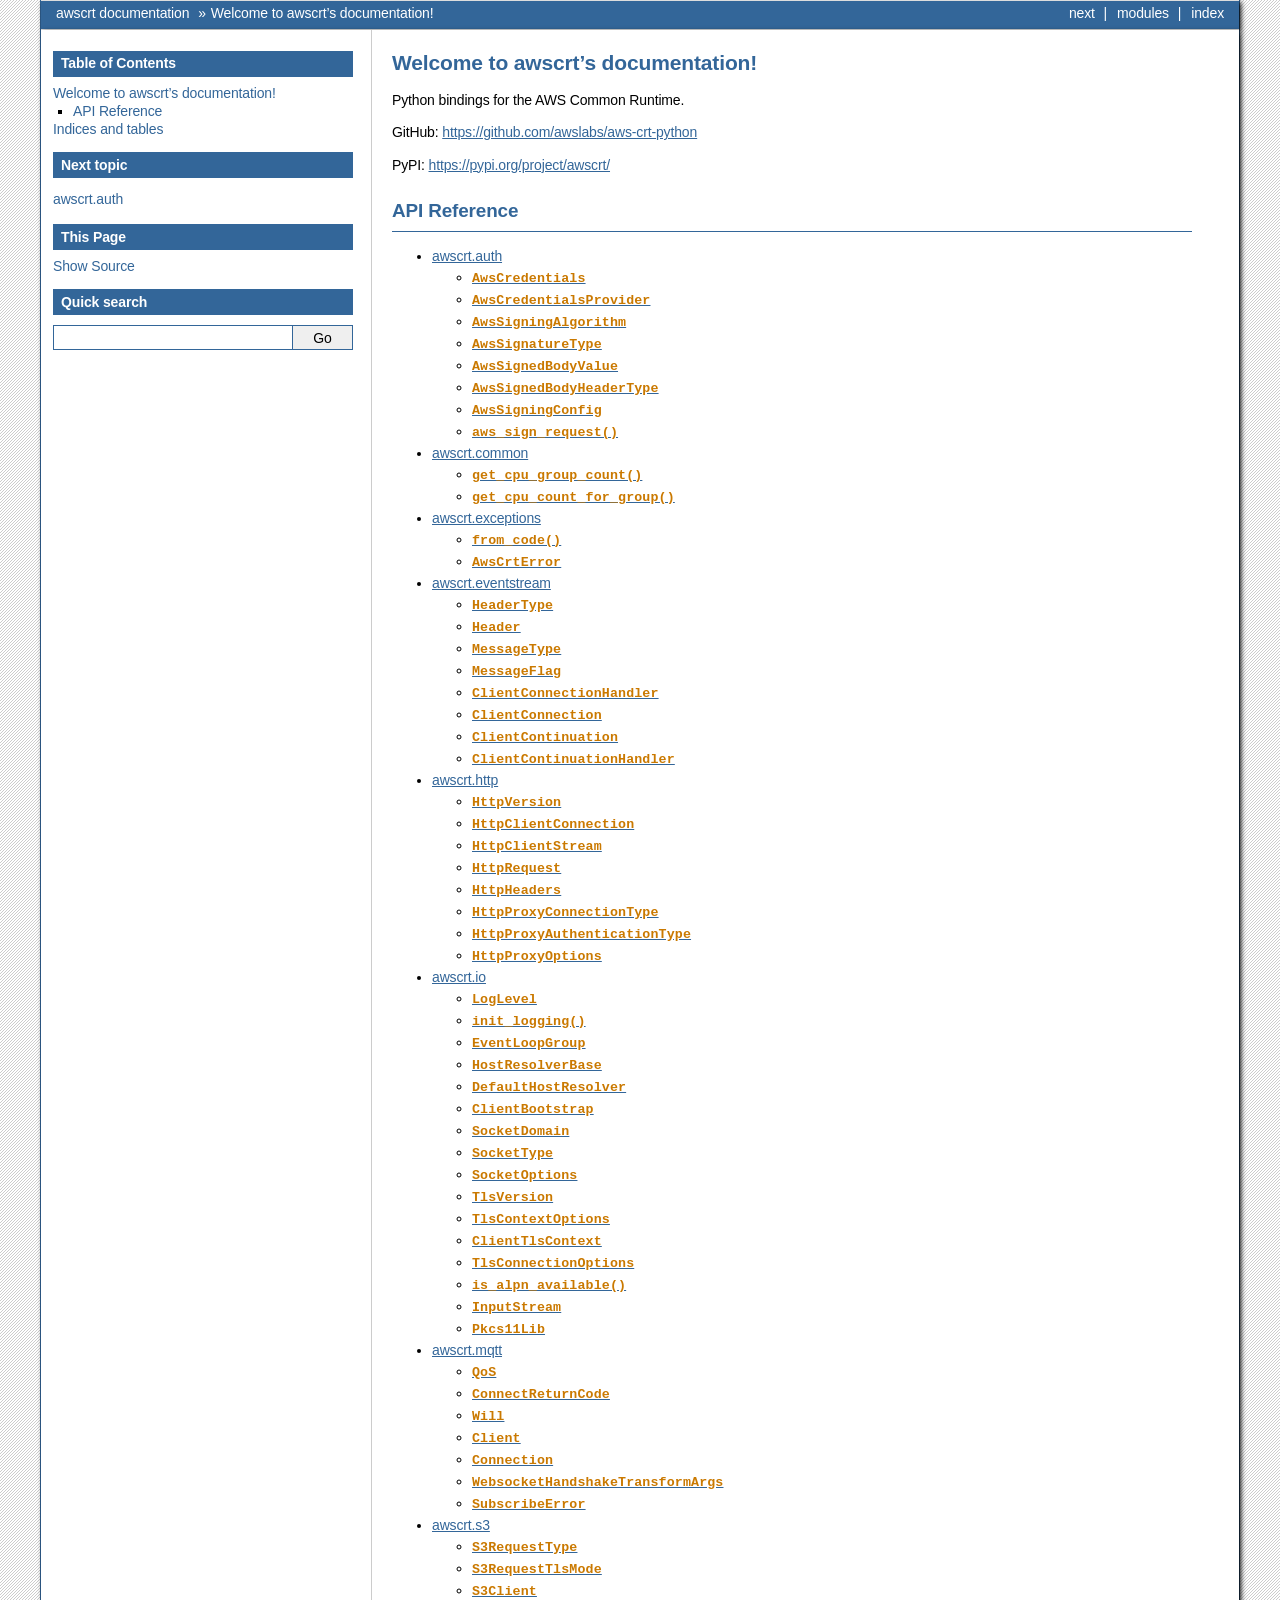
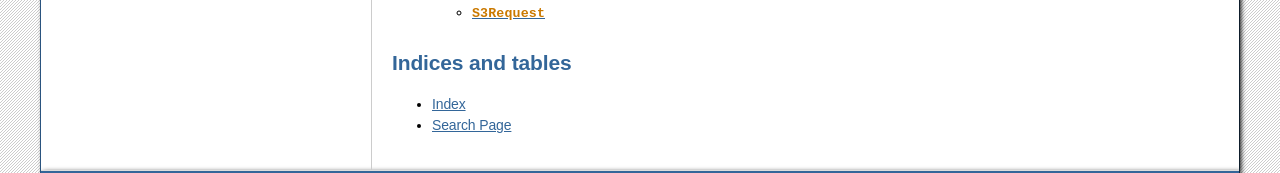
==== docs/index.html @ c569a646 "update docs" ====
<!doctype html>

<html lang="en">
  <head>
    <meta charset="utf-8" />
    <meta name="viewport" content="width=device-width, initial-scale=1.0" /><meta name="generator" content="Docutils 0.19: https://docutils.sourceforge.io/" />

    <title>Welcome to awscrt’s documentation! &#8212; awscrt  documentation</title>
    <link rel="stylesheet" type="text/css" href="_static/pygments.css" />
    <link rel="stylesheet" type="text/css" href="_static/css/custom.css" />
    
    <script data-url_root="./" id="documentation_options" src="_static/documentation_options.js"></script>
    <script src="_static/jquery.js"></script>
    <script src="_static/underscore.js"></script>
    <script src="_static/_sphinx_javascript_frameworks_compat.js"></script>
    <script src="_static/doctools.js"></script>
    <script src="_static/sphinx_highlight.js"></script>
    <script src="_static/bizstyle.js"></script>
    <link rel="index" title="Index" href="genindex.html" />
    <link rel="search" title="Search" href="search.html" />
    <link rel="next" title="awscrt.auth" href="api/auth.html" />
    <meta name="viewport" content="width=device-width,initial-scale=1.0" />
    <!--[if lt IE 9]>
    <script src="_static/css3-mediaqueries.js"></script>
    <![endif]-->
  </head><body>
    <div class="related" role="navigation" aria-label="related navigation">
      <h3>Navigation</h3>
      <ul>
        <li class="right" style="margin-right: 10px">
          <a href="genindex.html" title="General Index"
             accesskey="I">index</a></li>
        <li class="right" >
          <a href="py-modindex.html" title="Python Module Index"
             >modules</a> |</li>
        <li class="right" >
          <a href="api/auth.html" title="awscrt.auth"
             accesskey="N">next</a> |</li>
        <li class="nav-item nav-item-0"><a href="#">awscrt  documentation</a> &#187;</li>
        <li class="nav-item nav-item-this"><a href="">Welcome to awscrt’s documentation!</a></li> 
      </ul>
    </div>  

    <div class="document">
      <div class="documentwrapper">
        <div class="bodywrapper">
          <div class="body" role="main">
            
  <section id="welcome-to-awscrt-s-documentation">
<h1>Welcome to awscrt’s documentation!<a class="headerlink" href="#welcome-to-awscrt-s-documentation" title="Permalink to this heading">¶</a></h1>
<p>Python bindings for the AWS Common Runtime.</p>
<p>GitHub: <a class="reference external" href="https://github.com/awslabs/aws-crt-python">https://github.com/awslabs/aws-crt-python</a></p>
<p>PyPI: <a class="reference external" href="https://pypi.org/project/awscrt/">https://pypi.org/project/awscrt/</a></p>
<section id="api-reference">
<h2>API Reference<a class="headerlink" href="#api-reference" title="Permalink to this heading">¶</a></h2>
<div class="toctree-wrapper compound">
<ul>
<li class="toctree-l1"><a class="reference internal" href="api/auth.html">awscrt.auth</a><ul>
<li class="toctree-l2"><a class="reference internal" href="api/auth.html#awscrt.auth.AwsCredentials"><code class="docutils literal notranslate"><span class="pre">AwsCredentials</span></code></a></li>
<li class="toctree-l2"><a class="reference internal" href="api/auth.html#awscrt.auth.AwsCredentialsProvider"><code class="docutils literal notranslate"><span class="pre">AwsCredentialsProvider</span></code></a></li>
<li class="toctree-l2"><a class="reference internal" href="api/auth.html#awscrt.auth.AwsSigningAlgorithm"><code class="docutils literal notranslate"><span class="pre">AwsSigningAlgorithm</span></code></a></li>
<li class="toctree-l2"><a class="reference internal" href="api/auth.html#awscrt.auth.AwsSignatureType"><code class="docutils literal notranslate"><span class="pre">AwsSignatureType</span></code></a></li>
<li class="toctree-l2"><a class="reference internal" href="api/auth.html#awscrt.auth.AwsSignedBodyValue"><code class="docutils literal notranslate"><span class="pre">AwsSignedBodyValue</span></code></a></li>
<li class="toctree-l2"><a class="reference internal" href="api/auth.html#awscrt.auth.AwsSignedBodyHeaderType"><code class="docutils literal notranslate"><span class="pre">AwsSignedBodyHeaderType</span></code></a></li>
<li class="toctree-l2"><a class="reference internal" href="api/auth.html#awscrt.auth.AwsSigningConfig"><code class="docutils literal notranslate"><span class="pre">AwsSigningConfig</span></code></a></li>
<li class="toctree-l2"><a class="reference internal" href="api/auth.html#awscrt.auth.aws_sign_request"><code class="docutils literal notranslate"><span class="pre">aws_sign_request()</span></code></a></li>
</ul>
</li>
<li class="toctree-l1"><a class="reference internal" href="api/common.html">awscrt.common</a><ul>
<li class="toctree-l2"><a class="reference internal" href="api/common.html#awscrt.common.get_cpu_group_count"><code class="docutils literal notranslate"><span class="pre">get_cpu_group_count()</span></code></a></li>
<li class="toctree-l2"><a class="reference internal" href="api/common.html#awscrt.common.get_cpu_count_for_group"><code class="docutils literal notranslate"><span class="pre">get_cpu_count_for_group()</span></code></a></li>
</ul>
</li>
<li class="toctree-l1"><a class="reference internal" href="api/exceptions.html">awscrt.exceptions</a><ul>
<li class="toctree-l2"><a class="reference internal" href="api/exceptions.html#awscrt.exceptions.from_code"><code class="docutils literal notranslate"><span class="pre">from_code()</span></code></a></li>
<li class="toctree-l2"><a class="reference internal" href="api/exceptions.html#awscrt.exceptions.AwsCrtError"><code class="docutils literal notranslate"><span class="pre">AwsCrtError</span></code></a></li>
</ul>
</li>
<li class="toctree-l1"><a class="reference internal" href="api/eventstream.html">awscrt.eventstream</a><ul>
<li class="toctree-l2"><a class="reference internal" href="api/eventstream.html#awscrt.eventstream.HeaderType"><code class="docutils literal notranslate"><span class="pre">HeaderType</span></code></a></li>
<li class="toctree-l2"><a class="reference internal" href="api/eventstream.html#awscrt.eventstream.Header"><code class="docutils literal notranslate"><span class="pre">Header</span></code></a></li>
<li class="toctree-l2"><a class="reference internal" href="api/eventstream.html#awscrt.eventstream.rpc.MessageType"><code class="docutils literal notranslate"><span class="pre">MessageType</span></code></a></li>
<li class="toctree-l2"><a class="reference internal" href="api/eventstream.html#awscrt.eventstream.rpc.MessageFlag"><code class="docutils literal notranslate"><span class="pre">MessageFlag</span></code></a></li>
<li class="toctree-l2"><a class="reference internal" href="api/eventstream.html#awscrt.eventstream.rpc.ClientConnectionHandler"><code class="docutils literal notranslate"><span class="pre">ClientConnectionHandler</span></code></a></li>
<li class="toctree-l2"><a class="reference internal" href="api/eventstream.html#awscrt.eventstream.rpc.ClientConnection"><code class="docutils literal notranslate"><span class="pre">ClientConnection</span></code></a></li>
<li class="toctree-l2"><a class="reference internal" href="api/eventstream.html#awscrt.eventstream.rpc.ClientContinuation"><code class="docutils literal notranslate"><span class="pre">ClientContinuation</span></code></a></li>
<li class="toctree-l2"><a class="reference internal" href="api/eventstream.html#awscrt.eventstream.rpc.ClientContinuationHandler"><code class="docutils literal notranslate"><span class="pre">ClientContinuationHandler</span></code></a></li>
</ul>
</li>
<li class="toctree-l1"><a class="reference internal" href="api/http.html">awscrt.http</a><ul>
<li class="toctree-l2"><a class="reference internal" href="api/http.html#awscrt.http.HttpVersion"><code class="docutils literal notranslate"><span class="pre">HttpVersion</span></code></a></li>
<li class="toctree-l2"><a class="reference internal" href="api/http.html#awscrt.http.HttpClientConnection"><code class="docutils literal notranslate"><span class="pre">HttpClientConnection</span></code></a></li>
<li class="toctree-l2"><a class="reference internal" href="api/http.html#awscrt.http.HttpClientStream"><code class="docutils literal notranslate"><span class="pre">HttpClientStream</span></code></a></li>
<li class="toctree-l2"><a class="reference internal" href="api/http.html#awscrt.http.HttpRequest"><code class="docutils literal notranslate"><span class="pre">HttpRequest</span></code></a></li>
<li class="toctree-l2"><a class="reference internal" href="api/http.html#awscrt.http.HttpHeaders"><code class="docutils literal notranslate"><span class="pre">HttpHeaders</span></code></a></li>
<li class="toctree-l2"><a class="reference internal" href="api/http.html#awscrt.http.HttpProxyConnectionType"><code class="docutils literal notranslate"><span class="pre">HttpProxyConnectionType</span></code></a></li>
<li class="toctree-l2"><a class="reference internal" href="api/http.html#awscrt.http.HttpProxyAuthenticationType"><code class="docutils literal notranslate"><span class="pre">HttpProxyAuthenticationType</span></code></a></li>
<li class="toctree-l2"><a class="reference internal" href="api/http.html#awscrt.http.HttpProxyOptions"><code class="docutils literal notranslate"><span class="pre">HttpProxyOptions</span></code></a></li>
</ul>
</li>
<li class="toctree-l1"><a class="reference internal" href="api/io.html">awscrt.io</a><ul>
<li class="toctree-l2"><a class="reference internal" href="api/io.html#awscrt.io.LogLevel"><code class="docutils literal notranslate"><span class="pre">LogLevel</span></code></a></li>
<li class="toctree-l2"><a class="reference internal" href="api/io.html#awscrt.io.init_logging"><code class="docutils literal notranslate"><span class="pre">init_logging()</span></code></a></li>
<li class="toctree-l2"><a class="reference internal" href="api/io.html#awscrt.io.EventLoopGroup"><code class="docutils literal notranslate"><span class="pre">EventLoopGroup</span></code></a></li>
<li class="toctree-l2"><a class="reference internal" href="api/io.html#awscrt.io.HostResolverBase"><code class="docutils literal notranslate"><span class="pre">HostResolverBase</span></code></a></li>
<li class="toctree-l2"><a class="reference internal" href="api/io.html#awscrt.io.DefaultHostResolver"><code class="docutils literal notranslate"><span class="pre">DefaultHostResolver</span></code></a></li>
<li class="toctree-l2"><a class="reference internal" href="api/io.html#awscrt.io.ClientBootstrap"><code class="docutils literal notranslate"><span class="pre">ClientBootstrap</span></code></a></li>
<li class="toctree-l2"><a class="reference internal" href="api/io.html#awscrt.io.SocketDomain"><code class="docutils literal notranslate"><span class="pre">SocketDomain</span></code></a></li>
<li class="toctree-l2"><a class="reference internal" href="api/io.html#awscrt.io.SocketType"><code class="docutils literal notranslate"><span class="pre">SocketType</span></code></a></li>
<li class="toctree-l2"><a class="reference internal" href="api/io.html#awscrt.io.SocketOptions"><code class="docutils literal notranslate"><span class="pre">SocketOptions</span></code></a></li>
<li class="toctree-l2"><a class="reference internal" href="api/io.html#awscrt.io.TlsVersion"><code class="docutils literal notranslate"><span class="pre">TlsVersion</span></code></a></li>
<li class="toctree-l2"><a class="reference internal" href="api/io.html#awscrt.io.TlsContextOptions"><code class="docutils literal notranslate"><span class="pre">TlsContextOptions</span></code></a></li>
<li class="toctree-l2"><a class="reference internal" href="api/io.html#awscrt.io.ClientTlsContext"><code class="docutils literal notranslate"><span class="pre">ClientTlsContext</span></code></a></li>
<li class="toctree-l2"><a class="reference internal" href="api/io.html#awscrt.io.TlsConnectionOptions"><code class="docutils literal notranslate"><span class="pre">TlsConnectionOptions</span></code></a></li>
<li class="toctree-l2"><a class="reference internal" href="api/io.html#awscrt.io.is_alpn_available"><code class="docutils literal notranslate"><span class="pre">is_alpn_available()</span></code></a></li>
<li class="toctree-l2"><a class="reference internal" href="api/io.html#awscrt.io.InputStream"><code class="docutils literal notranslate"><span class="pre">InputStream</span></code></a></li>
<li class="toctree-l2"><a class="reference internal" href="api/io.html#awscrt.io.Pkcs11Lib"><code class="docutils literal notranslate"><span class="pre">Pkcs11Lib</span></code></a></li>
</ul>
</li>
<li class="toctree-l1"><a class="reference internal" href="api/mqtt.html">awscrt.mqtt</a><ul>
<li class="toctree-l2"><a class="reference internal" href="api/mqtt.html#awscrt.mqtt.QoS"><code class="docutils literal notranslate"><span class="pre">QoS</span></code></a></li>
<li class="toctree-l2"><a class="reference internal" href="api/mqtt.html#awscrt.mqtt.ConnectReturnCode"><code class="docutils literal notranslate"><span class="pre">ConnectReturnCode</span></code></a></li>
<li class="toctree-l2"><a class="reference internal" href="api/mqtt.html#awscrt.mqtt.Will"><code class="docutils literal notranslate"><span class="pre">Will</span></code></a></li>
<li class="toctree-l2"><a class="reference internal" href="api/mqtt.html#awscrt.mqtt.Client"><code class="docutils literal notranslate"><span class="pre">Client</span></code></a></li>
<li class="toctree-l2"><a class="reference internal" href="api/mqtt.html#awscrt.mqtt.Connection"><code class="docutils literal notranslate"><span class="pre">Connection</span></code></a></li>
<li class="toctree-l2"><a class="reference internal" href="api/mqtt.html#awscrt.mqtt.WebsocketHandshakeTransformArgs"><code class="docutils literal notranslate"><span class="pre">WebsocketHandshakeTransformArgs</span></code></a></li>
<li class="toctree-l2"><a class="reference internal" href="api/mqtt.html#awscrt.mqtt.SubscribeError"><code class="docutils literal notranslate"><span class="pre">SubscribeError</span></code></a></li>
</ul>
</li>
<li class="toctree-l1"><a class="reference internal" href="api/s3.html">awscrt.s3</a><ul>
<li class="toctree-l2"><a class="reference internal" href="api/s3.html#awscrt.s3.S3RequestType"><code class="docutils literal notranslate"><span class="pre">S3RequestType</span></code></a></li>
<li class="toctree-l2"><a class="reference internal" href="api/s3.html#awscrt.s3.S3RequestTlsMode"><code class="docutils literal notranslate"><span class="pre">S3RequestTlsMode</span></code></a></li>
<li class="toctree-l2"><a class="reference internal" href="api/s3.html#awscrt.s3.S3Client"><code class="docutils literal notranslate"><span class="pre">S3Client</span></code></a></li>
<li class="toctree-l2"><a class="reference internal" href="api/s3.html#awscrt.s3.S3Request"><code class="docutils literal notranslate"><span class="pre">S3Request</span></code></a></li>
</ul>
</li>
</ul>
</div>
</section>
</section>
<section id="indices-and-tables">
<h1>Indices and tables<a class="headerlink" href="#indices-and-tables" title="Permalink to this heading">¶</a></h1>
<ul class="simple">
<li><p><a class="reference internal" href="genindex.html"><span class="std std-ref">Index</span></a></p></li>
<li><p><a class="reference internal" href="search.html"><span class="std std-ref">Search Page</span></a></p></li>
</ul>
</section>


            <div class="clearer"></div>
          </div>
        </div>
      </div>
      <div class="sphinxsidebar" role="navigation" aria-label="main navigation">
        <div class="sphinxsidebarwrapper">
  <div>
    <h3><a href="#">Table of Contents</a></h3>
    <ul>
<li><a class="reference internal" href="#">Welcome to awscrt’s documentation!</a><ul>
<li><a class="reference internal" href="#api-reference">API Reference</a></li>
</ul>
</li>
<li><a class="reference internal" href="#indices-and-tables">Indices and tables</a></li>
</ul>

  </div>
  <div>
    <h4>Next topic</h4>
    <p class="topless"><a href="api/auth.html"
                          title="next chapter">awscrt.auth</a></p>
  </div>
  <div role="note" aria-label="source link">
    <h3>This Page</h3>
    <ul class="this-page-menu">
      <li><a href="_sources/index.rst.txt"
            rel="nofollow">Show Source</a></li>
    </ul>
   </div>
<div id="searchbox" style="display: none" role="search">
  <h3 id="searchlabel">Quick search</h3>
    <div class="searchformwrapper">
    <form class="search" action="search.html" method="get">
      <input type="text" name="q" aria-labelledby="searchlabel" autocomplete="off" autocorrect="off" autocapitalize="off" spellcheck="false"/>
      <input type="submit" value="Go" />
    </form>
    </div>
</div>
<script>document.getElementById('searchbox').style.display = "block"</script>
        </div>
      </div>
      <div class="clearer"></div>
    </div>
    <div class="related" role="navigation" aria-label="related navigation">
      <h3>Navigation</h3>
      <ul>
        <li class="right" style="margin-right: 10px">
          <a href="genindex.html" title="General Index"
             >index</a></li>
        <li class="right" >
          <a href="py-modindex.html" title="Python Module Index"
             >modules</a> |</li>
        <li class="right" >
          <a href="api/auth.html" title="awscrt.auth"
             >next</a> |</li>
        <li class="nav-item nav-item-0"><a href="#">awscrt  documentation</a> &#187;</li>
        <li class="nav-item nav-item-this"><a href="">Welcome to awscrt’s documentation!</a></li> 
      </ul>
    </div>
    <div class="footer" role="contentinfo">
        &#169; Copyright 2020, Amazon Web Services, Inc.
      Created using <a href="https://www.sphinx-doc.org/">Sphinx</a> 5.3.0.
    </div>
  </body>
</html>
---- docs/_static/css/custom.css ----
@import "../bizstyle.css";

span.pre {
    white-space: pre-wrap !important;
}
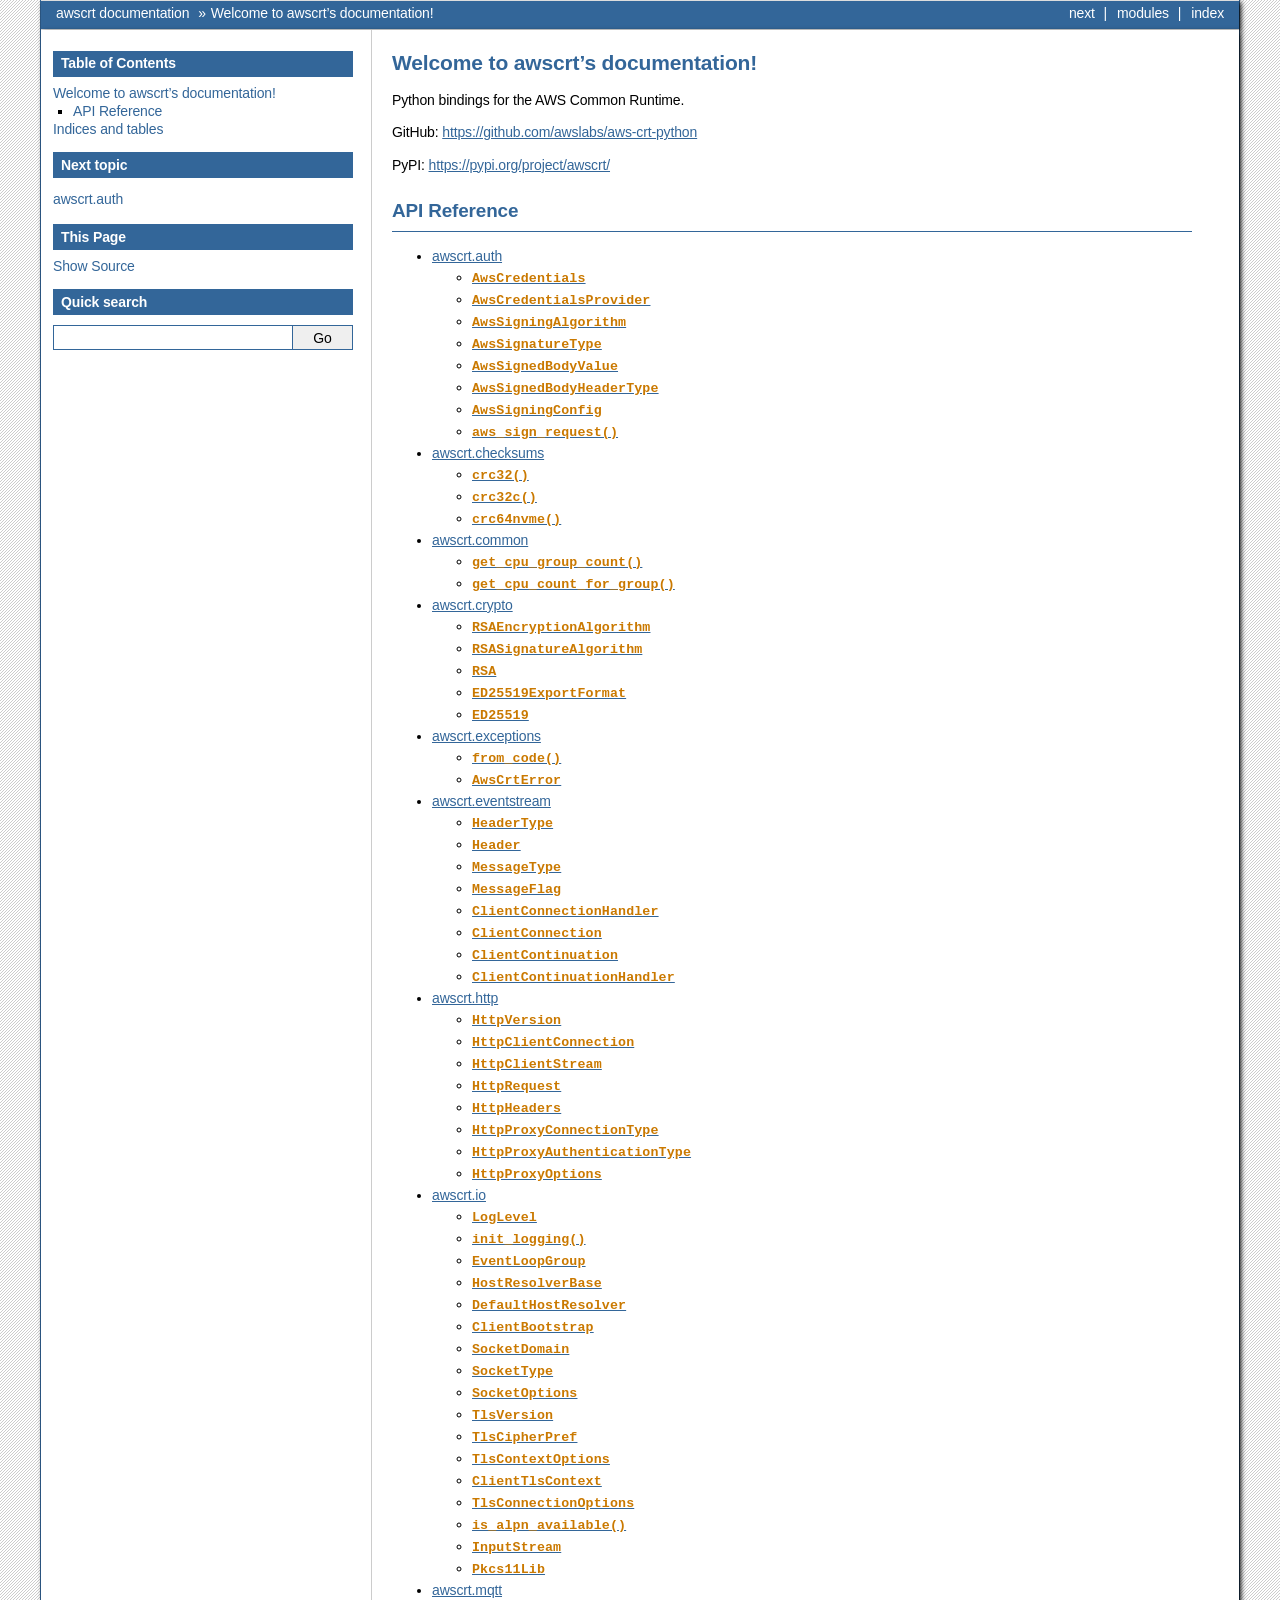
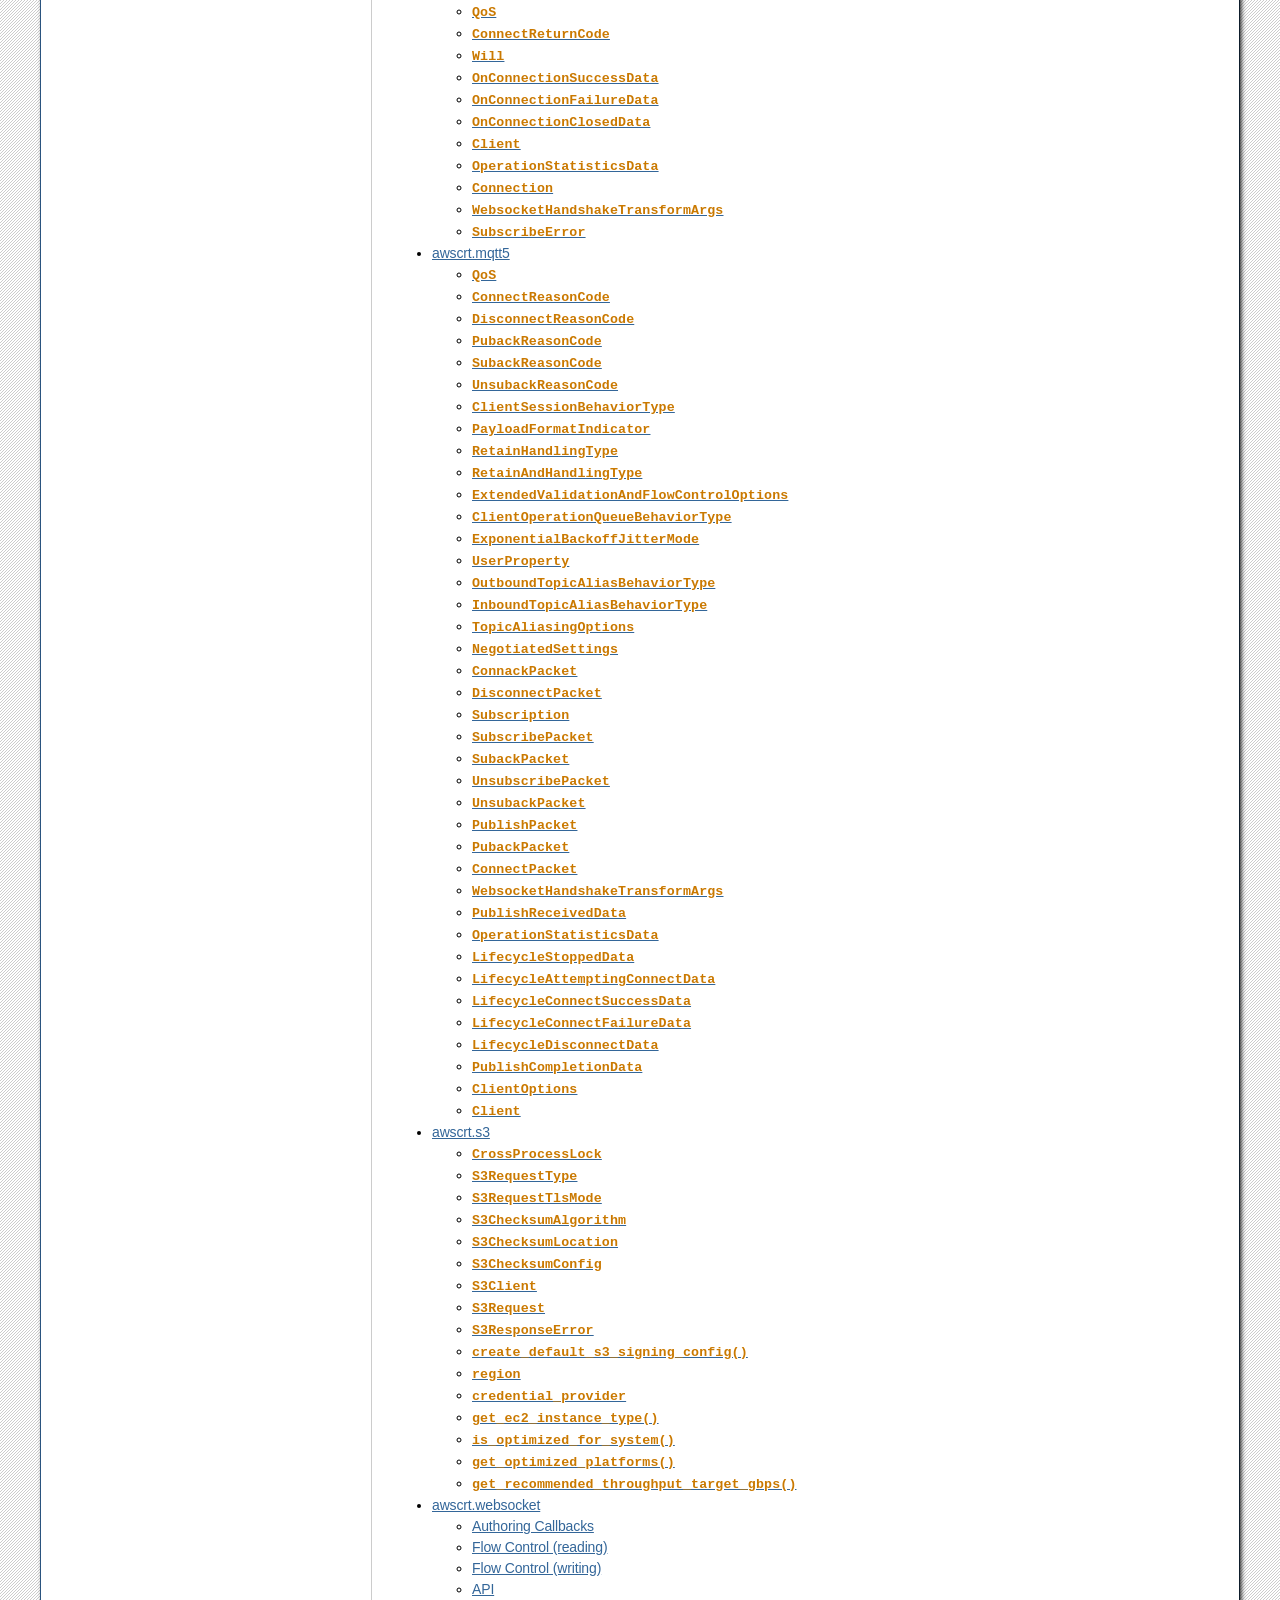
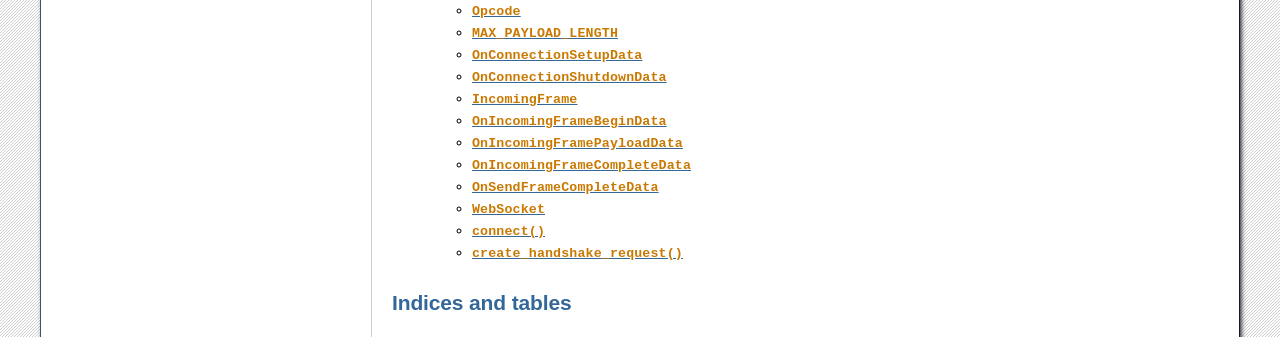
==== commit 92a15468: "update docs" ====
--- a/docs/index.html
+++ b/docs/index.html
@@ -2,21 +2,18 @@
 
 <!doctype html>
 
-<html lang="en">
+<html lang="en" data-content_root="./">
   <head>
     <meta charset="utf-8" />
-    <meta name="viewport" content="width=device-width, initial-scale=1.0" /><meta name="generator" content="Docutils 0.19: https://docutils.sourceforge.io/" />
+    <meta name="viewport" content="width=device-width, initial-scale=1.0" /><meta name="viewport" content="width=device-width, initial-scale=1" />
 
     <title>Welcome to awscrt’s documentation! &#8212; awscrt  documentation</title>
-    <link rel="stylesheet" type="text/css" href="_static/pygments.css" />
-    <link rel="stylesheet" type="text/css" href="_static/css/custom.css" />
+    <link rel="stylesheet" type="text/css" href="_static/pygments.css?v=d75fae25" />
+    <link rel="stylesheet" type="text/css" href="_static/css/custom.css?v=93be7416" />
     
-    <script data-url_root="./" id="documentation_options" src="_static/documentation_options.js"></script>
-    <script src="_static/jquery.js"></script>
-    <script src="_static/underscore.js"></script>
-    <script src="_static/_sphinx_javascript_frameworks_compat.js"></script>
-    <script src="_static/doctools.js"></script>
-    <script src="_static/sphinx_highlight.js"></script>
+    <script src="_static/documentation_options.js?v=5929fcd5"></script>
+    <script src="_static/doctools.js?v=888ff710"></script>
+    <script src="_static/sphinx_highlight.js?v=dc90522c"></script>
     <script src="_static/bizstyle.js"></script>
     <link rel="index" title="Index" href="genindex.html" />
     <link rel="search" title="Search" href="search.html" />
@@ -49,12 +46,12 @@
           <div class="body" role="main">
             
   <section id="welcome-to-awscrt-s-documentation">
-<h1>Welcome to awscrt’s documentation!<a class="headerlink" href="#welcome-to-awscrt-s-documentation" title="Permalink to this heading">¶</a></h1>
+<h1>Welcome to awscrt’s documentation!<a class="headerlink" href="#welcome-to-awscrt-s-documentation" title="Link to this heading">¶</a></h1>
 <p>Python bindings for the AWS Common Runtime.</p>
 <p>GitHub: <a class="reference external" href="https://github.com/awslabs/aws-crt-python">https://github.com/awslabs/aws-crt-python</a></p>
 <p>PyPI: <a class="reference external" href="https://pypi.org/project/awscrt/">https://pypi.org/project/awscrt/</a></p>
 <section id="api-reference">
-<h2>API Reference<a class="headerlink" href="#api-reference" title="Permalink to this heading">¶</a></h2>
+<h2>API Reference<a class="headerlink" href="#api-reference" title="Link to this heading">¶</a></h2>
 <div class="toctree-wrapper compound">
 <ul>
 <li class="toctree-l1"><a class="reference internal" href="api/auth.html">awscrt.auth</a><ul>
@@ -68,9 +65,23 @@
 <li class="toctree-l2"><a class="reference internal" href="api/auth.html#awscrt.auth.aws_sign_request"><code class="docutils literal notranslate"><span class="pre">aws_sign_request()</span></code></a></li>
 </ul>
 </li>
+<li class="toctree-l1"><a class="reference internal" href="api/checksums.html">awscrt.checksums</a><ul>
+<li class="toctree-l2"><a class="reference internal" href="api/checksums.html#awscrt.checksums.crc32"><code class="docutils literal notranslate"><span class="pre">crc32()</span></code></a></li>
+<li class="toctree-l2"><a class="reference internal" href="api/checksums.html#awscrt.checksums.crc32c"><code class="docutils literal notranslate"><span class="pre">crc32c()</span></code></a></li>
+<li class="toctree-l2"><a class="reference internal" href="api/checksums.html#awscrt.checksums.crc64nvme"><code class="docutils literal notranslate"><span class="pre">crc64nvme()</span></code></a></li>
+</ul>
+</li>
 <li class="toctree-l1"><a class="reference internal" href="api/common.html">awscrt.common</a><ul>
 <li class="toctree-l2"><a class="reference internal" href="api/common.html#awscrt.common.get_cpu_group_count"><code class="docutils literal notranslate"><span class="pre">get_cpu_group_count()</span></code></a></li>
 <li class="toctree-l2"><a class="reference internal" href="api/common.html#awscrt.common.get_cpu_count_for_group"><code class="docutils literal notranslate"><span class="pre">get_cpu_count_for_group()</span></code></a></li>
+</ul>
+</li>
+<li class="toctree-l1"><a class="reference internal" href="api/crypto.html">awscrt.crypto</a><ul>
+<li class="toctree-l2"><a class="reference internal" href="api/crypto.html#awscrt.crypto.RSAEncryptionAlgorithm"><code class="docutils literal notranslate"><span class="pre">RSAEncryptionAlgorithm</span></code></a></li>
+<li class="toctree-l2"><a class="reference internal" href="api/crypto.html#awscrt.crypto.RSASignatureAlgorithm"><code class="docutils literal notranslate"><span class="pre">RSASignatureAlgorithm</span></code></a></li>
+<li class="toctree-l2"><a class="reference internal" href="api/crypto.html#awscrt.crypto.RSA"><code class="docutils literal notranslate"><span class="pre">RSA</span></code></a></li>
+<li class="toctree-l2"><a class="reference internal" href="api/crypto.html#awscrt.crypto.ED25519ExportFormat"><code class="docutils literal notranslate"><span class="pre">ED25519ExportFormat</span></code></a></li>
+<li class="toctree-l2"><a class="reference internal" href="api/crypto.html#awscrt.crypto.ED25519"><code class="docutils literal notranslate"><span class="pre">ED25519</span></code></a></li>
 </ul>
 </li>
 <li class="toctree-l1"><a class="reference internal" href="api/exceptions.html">awscrt.exceptions</a><ul>
@@ -111,6 +122,7 @@
 <li class="toctree-l2"><a class="reference internal" href="api/io.html#awscrt.io.SocketType"><code class="docutils literal notranslate"><span class="pre">SocketType</span></code></a></li>
 <li class="toctree-l2"><a class="reference internal" href="api/io.html#awscrt.io.SocketOptions"><code class="docutils literal notranslate"><span class="pre">SocketOptions</span></code></a></li>
 <li class="toctree-l2"><a class="reference internal" href="api/io.html#awscrt.io.TlsVersion"><code class="docutils literal notranslate"><span class="pre">TlsVersion</span></code></a></li>
+<li class="toctree-l2"><a class="reference internal" href="api/io.html#awscrt.io.TlsCipherPref"><code class="docutils literal notranslate"><span class="pre">TlsCipherPref</span></code></a></li>
 <li class="toctree-l2"><a class="reference internal" href="api/io.html#awscrt.io.TlsContextOptions"><code class="docutils literal notranslate"><span class="pre">TlsContextOptions</span></code></a></li>
 <li class="toctree-l2"><a class="reference internal" href="api/io.html#awscrt.io.ClientTlsContext"><code class="docutils literal notranslate"><span class="pre">ClientTlsContext</span></code></a></li>
 <li class="toctree-l2"><a class="reference internal" href="api/io.html#awscrt.io.TlsConnectionOptions"><code class="docutils literal notranslate"><span class="pre">TlsConnectionOptions</span></code></a></li>
@@ -123,17 +135,94 @@
 <li class="toctree-l2"><a class="reference internal" href="api/mqtt.html#awscrt.mqtt.QoS"><code class="docutils literal notranslate"><span class="pre">QoS</span></code></a></li>
 <li class="toctree-l2"><a class="reference internal" href="api/mqtt.html#awscrt.mqtt.ConnectReturnCode"><code class="docutils literal notranslate"><span class="pre">ConnectReturnCode</span></code></a></li>
 <li class="toctree-l2"><a class="reference internal" href="api/mqtt.html#awscrt.mqtt.Will"><code class="docutils literal notranslate"><span class="pre">Will</span></code></a></li>
+<li class="toctree-l2"><a class="reference internal" href="api/mqtt.html#awscrt.mqtt.OnConnectionSuccessData"><code class="docutils literal notranslate"><span class="pre">OnConnectionSuccessData</span></code></a></li>
+<li class="toctree-l2"><a class="reference internal" href="api/mqtt.html#awscrt.mqtt.OnConnectionFailureData"><code class="docutils literal notranslate"><span class="pre">OnConnectionFailureData</span></code></a></li>
+<li class="toctree-l2"><a class="reference internal" href="api/mqtt.html#awscrt.mqtt.OnConnectionClosedData"><code class="docutils literal notranslate"><span class="pre">OnConnectionClosedData</span></code></a></li>
 <li class="toctree-l2"><a class="reference internal" href="api/mqtt.html#awscrt.mqtt.Client"><code class="docutils literal notranslate"><span class="pre">Client</span></code></a></li>
+<li class="toctree-l2"><a class="reference internal" href="api/mqtt.html#awscrt.mqtt.OperationStatisticsData"><code class="docutils literal notranslate"><span class="pre">OperationStatisticsData</span></code></a></li>
 <li class="toctree-l2"><a class="reference internal" href="api/mqtt.html#awscrt.mqtt.Connection"><code class="docutils literal notranslate"><span class="pre">Connection</span></code></a></li>
 <li class="toctree-l2"><a class="reference internal" href="api/mqtt.html#awscrt.mqtt.WebsocketHandshakeTransformArgs"><code class="docutils literal notranslate"><span class="pre">WebsocketHandshakeTransformArgs</span></code></a></li>
 <li class="toctree-l2"><a class="reference internal" href="api/mqtt.html#awscrt.mqtt.SubscribeError"><code class="docutils literal notranslate"><span class="pre">SubscribeError</span></code></a></li>
 </ul>
 </li>
+<li class="toctree-l1"><a class="reference internal" href="api/mqtt5.html">awscrt.mqtt5</a><ul>
+<li class="toctree-l2"><a class="reference internal" href="api/mqtt5.html#awscrt.mqtt5.QoS"><code class="docutils literal notranslate"><span class="pre">QoS</span></code></a></li>
+<li class="toctree-l2"><a class="reference internal" href="api/mqtt5.html#awscrt.mqtt5.ConnectReasonCode"><code class="docutils literal notranslate"><span class="pre">ConnectReasonCode</span></code></a></li>
+<li class="toctree-l2"><a class="reference internal" href="api/mqtt5.html#awscrt.mqtt5.DisconnectReasonCode"><code class="docutils literal notranslate"><span class="pre">DisconnectReasonCode</span></code></a></li>
+<li class="toctree-l2"><a class="reference internal" href="api/mqtt5.html#awscrt.mqtt5.PubackReasonCode"><code class="docutils literal notranslate"><span class="pre">PubackReasonCode</span></code></a></li>
+<li class="toctree-l2"><a class="reference internal" href="api/mqtt5.html#awscrt.mqtt5.SubackReasonCode"><code class="docutils literal notranslate"><span class="pre">SubackReasonCode</span></code></a></li>
+<li class="toctree-l2"><a class="reference internal" href="api/mqtt5.html#awscrt.mqtt5.UnsubackReasonCode"><code class="docutils literal notranslate"><span class="pre">UnsubackReasonCode</span></code></a></li>
+<li class="toctree-l2"><a class="reference internal" href="api/mqtt5.html#awscrt.mqtt5.ClientSessionBehaviorType"><code class="docutils literal notranslate"><span class="pre">ClientSessionBehaviorType</span></code></a></li>
+<li class="toctree-l2"><a class="reference internal" href="api/mqtt5.html#awscrt.mqtt5.PayloadFormatIndicator"><code class="docutils literal notranslate"><span class="pre">PayloadFormatIndicator</span></code></a></li>
+<li class="toctree-l2"><a class="reference internal" href="api/mqtt5.html#awscrt.mqtt5.RetainHandlingType"><code class="docutils literal notranslate"><span class="pre">RetainHandlingType</span></code></a></li>
+<li class="toctree-l2"><a class="reference internal" href="api/mqtt5.html#awscrt.mqtt5.RetainAndHandlingType"><code class="docutils literal notranslate"><span class="pre">RetainAndHandlingType</span></code></a></li>
+<li class="toctree-l2"><a class="reference internal" href="api/mqtt5.html#awscrt.mqtt5.ExtendedValidationAndFlowControlOptions"><code class="docutils literal notranslate"><span class="pre">ExtendedValidationAndFlowControlOptions</span></code></a></li>
+<li class="toctree-l2"><a class="reference internal" href="api/mqtt5.html#awscrt.mqtt5.ClientOperationQueueBehaviorType"><code class="docutils literal notranslate"><span class="pre">ClientOperationQueueBehaviorType</span></code></a></li>
+<li class="toctree-l2"><a class="reference internal" href="api/mqtt5.html#awscrt.mqtt5.ExponentialBackoffJitterMode"><code class="docutils literal notranslate"><span class="pre">ExponentialBackoffJitterMode</span></code></a></li>
+<li class="toctree-l2"><a class="reference internal" href="api/mqtt5.html#awscrt.mqtt5.UserProperty"><code class="docutils literal notranslate"><span class="pre">UserProperty</span></code></a></li>
+<li class="toctree-l2"><a class="reference internal" href="api/mqtt5.html#awscrt.mqtt5.OutboundTopicAliasBehaviorType"><code class="docutils literal notranslate"><span class="pre">OutboundTopicAliasBehaviorType</span></code></a></li>
+<li class="toctree-l2"><a class="reference internal" href="api/mqtt5.html#awscrt.mqtt5.InboundTopicAliasBehaviorType"><code class="docutils literal notranslate"><span class="pre">InboundTopicAliasBehaviorType</span></code></a></li>
+<li class="toctree-l2"><a class="reference internal" href="api/mqtt5.html#awscrt.mqtt5.TopicAliasingOptions"><code class="docutils literal notranslate"><span class="pre">TopicAliasingOptions</span></code></a></li>
+<li class="toctree-l2"><a class="reference internal" href="api/mqtt5.html#awscrt.mqtt5.NegotiatedSettings"><code class="docutils literal notranslate"><span class="pre">NegotiatedSettings</span></code></a></li>
+<li class="toctree-l2"><a class="reference internal" href="api/mqtt5.html#awscrt.mqtt5.ConnackPacket"><code class="docutils literal notranslate"><span class="pre">ConnackPacket</span></code></a></li>
+<li class="toctree-l2"><a class="reference internal" href="api/mqtt5.html#awscrt.mqtt5.DisconnectPacket"><code class="docutils literal notranslate"><span class="pre">DisconnectPacket</span></code></a></li>
+<li class="toctree-l2"><a class="reference internal" href="api/mqtt5.html#awscrt.mqtt5.Subscription"><code class="docutils literal notranslate"><span class="pre">Subscription</span></code></a></li>
+<li class="toctree-l2"><a class="reference internal" href="api/mqtt5.html#awscrt.mqtt5.SubscribePacket"><code class="docutils literal notranslate"><span class="pre">SubscribePacket</span></code></a></li>
+<li class="toctree-l2"><a class="reference internal" href="api/mqtt5.html#awscrt.mqtt5.SubackPacket"><code class="docutils literal notranslate"><span class="pre">SubackPacket</span></code></a></li>
+<li class="toctree-l2"><a class="reference internal" href="api/mqtt5.html#awscrt.mqtt5.UnsubscribePacket"><code class="docutils literal notranslate"><span class="pre">UnsubscribePacket</span></code></a></li>
+<li class="toctree-l2"><a class="reference internal" href="api/mqtt5.html#awscrt.mqtt5.UnsubackPacket"><code class="docutils literal notranslate"><span class="pre">UnsubackPacket</span></code></a></li>
+<li class="toctree-l2"><a class="reference internal" href="api/mqtt5.html#awscrt.mqtt5.PublishPacket"><code class="docutils literal notranslate"><span class="pre">PublishPacket</span></code></a></li>
+<li class="toctree-l2"><a class="reference internal" href="api/mqtt5.html#awscrt.mqtt5.PubackPacket"><code class="docutils literal notranslate"><span class="pre">PubackPacket</span></code></a></li>
+<li class="toctree-l2"><a class="reference internal" href="api/mqtt5.html#awscrt.mqtt5.ConnectPacket"><code class="docutils literal notranslate"><span class="pre">ConnectPacket</span></code></a></li>
+<li class="toctree-l2"><a class="reference internal" href="api/mqtt5.html#awscrt.mqtt5.WebsocketHandshakeTransformArgs"><code class="docutils literal notranslate"><span class="pre">WebsocketHandshakeTransformArgs</span></code></a></li>
+<li class="toctree-l2"><a class="reference internal" href="api/mqtt5.html#awscrt.mqtt5.PublishReceivedData"><code class="docutils literal notranslate"><span class="pre">PublishReceivedData</span></code></a></li>
+<li class="toctree-l2"><a class="reference internal" href="api/mqtt5.html#awscrt.mqtt5.OperationStatisticsData"><code class="docutils literal notranslate"><span class="pre">OperationStatisticsData</span></code></a></li>
+<li class="toctree-l2"><a class="reference internal" href="api/mqtt5.html#awscrt.mqtt5.LifecycleStoppedData"><code class="docutils literal notranslate"><span class="pre">LifecycleStoppedData</span></code></a></li>
+<li class="toctree-l2"><a class="reference internal" href="api/mqtt5.html#awscrt.mqtt5.LifecycleAttemptingConnectData"><code class="docutils literal notranslate"><span class="pre">LifecycleAttemptingConnectData</span></code></a></li>
+<li class="toctree-l2"><a class="reference internal" href="api/mqtt5.html#awscrt.mqtt5.LifecycleConnectSuccessData"><code class="docutils literal notranslate"><span class="pre">LifecycleConnectSuccessData</span></code></a></li>
+<li class="toctree-l2"><a class="reference internal" href="api/mqtt5.html#awscrt.mqtt5.LifecycleConnectFailureData"><code class="docutils literal notranslate"><span class="pre">LifecycleConnectFailureData</span></code></a></li>
+<li class="toctree-l2"><a class="reference internal" href="api/mqtt5.html#awscrt.mqtt5.LifecycleDisconnectData"><code class="docutils literal notranslate"><span class="pre">LifecycleDisconnectData</span></code></a></li>
+<li class="toctree-l2"><a class="reference internal" href="api/mqtt5.html#awscrt.mqtt5.PublishCompletionData"><code class="docutils literal notranslate"><span class="pre">PublishCompletionData</span></code></a></li>
+<li class="toctree-l2"><a class="reference internal" href="api/mqtt5.html#awscrt.mqtt5.ClientOptions"><code class="docutils literal notranslate"><span class="pre">ClientOptions</span></code></a></li>
+<li class="toctree-l2"><a class="reference internal" href="api/mqtt5.html#awscrt.mqtt5.Client"><code class="docutils literal notranslate"><span class="pre">Client</span></code></a></li>
+</ul>
+</li>
 <li class="toctree-l1"><a class="reference internal" href="api/s3.html">awscrt.s3</a><ul>
+<li class="toctree-l2"><a class="reference internal" href="api/s3.html#awscrt.s3.CrossProcessLock"><code class="docutils literal notranslate"><span class="pre">CrossProcessLock</span></code></a></li>
 <li class="toctree-l2"><a class="reference internal" href="api/s3.html#awscrt.s3.S3RequestType"><code class="docutils literal notranslate"><span class="pre">S3RequestType</span></code></a></li>
 <li class="toctree-l2"><a class="reference internal" href="api/s3.html#awscrt.s3.S3RequestTlsMode"><code class="docutils literal notranslate"><span class="pre">S3RequestTlsMode</span></code></a></li>
+<li class="toctree-l2"><a class="reference internal" href="api/s3.html#awscrt.s3.S3ChecksumAlgorithm"><code class="docutils literal notranslate"><span class="pre">S3ChecksumAlgorithm</span></code></a></li>
+<li class="toctree-l2"><a class="reference internal" href="api/s3.html#awscrt.s3.S3ChecksumLocation"><code class="docutils literal notranslate"><span class="pre">S3ChecksumLocation</span></code></a></li>
+<li class="toctree-l2"><a class="reference internal" href="api/s3.html#awscrt.s3.S3ChecksumConfig"><code class="docutils literal notranslate"><span class="pre">S3ChecksumConfig</span></code></a></li>
 <li class="toctree-l2"><a class="reference internal" href="api/s3.html#awscrt.s3.S3Client"><code class="docutils literal notranslate"><span class="pre">S3Client</span></code></a></li>
 <li class="toctree-l2"><a class="reference internal" href="api/s3.html#awscrt.s3.S3Request"><code class="docutils literal notranslate"><span class="pre">S3Request</span></code></a></li>
+<li class="toctree-l2"><a class="reference internal" href="api/s3.html#awscrt.s3.S3ResponseError"><code class="docutils literal notranslate"><span class="pre">S3ResponseError</span></code></a></li>
+<li class="toctree-l2"><a class="reference internal" href="api/s3.html#awscrt.s3.create_default_s3_signing_config"><code class="docutils literal notranslate"><span class="pre">create_default_s3_signing_config()</span></code></a></li>
+<li class="toctree-l2"><a class="reference internal" href="api/s3.html#awscrt.s3.region"><code class="docutils literal notranslate"><span class="pre">region</span></code></a></li>
+<li class="toctree-l2"><a class="reference internal" href="api/s3.html#awscrt.s3.credential_provider"><code class="docutils literal notranslate"><span class="pre">credential_provider</span></code></a></li>
+<li class="toctree-l2"><a class="reference internal" href="api/s3.html#awscrt.s3.get_ec2_instance_type"><code class="docutils literal notranslate"><span class="pre">get_ec2_instance_type()</span></code></a></li>
+<li class="toctree-l2"><a class="reference internal" href="api/s3.html#awscrt.s3.is_optimized_for_system"><code class="docutils literal notranslate"><span class="pre">is_optimized_for_system()</span></code></a></li>
+<li class="toctree-l2"><a class="reference internal" href="api/s3.html#awscrt.s3.get_optimized_platforms"><code class="docutils literal notranslate"><span class="pre">get_optimized_platforms()</span></code></a></li>
+<li class="toctree-l2"><a class="reference internal" href="api/s3.html#awscrt.s3.get_recommended_throughput_target_gbps"><code class="docutils literal notranslate"><span class="pre">get_recommended_throughput_target_gbps()</span></code></a></li>
+</ul>
+</li>
+<li class="toctree-l1"><a class="reference internal" href="api/websocket.html">awscrt.websocket</a><ul>
+<li class="toctree-l2"><a class="reference internal" href="api/websocket.html#authoring-callbacks">Authoring Callbacks</a></li>
+<li class="toctree-l2"><a class="reference internal" href="api/websocket.html#flow-control-reading">Flow Control (reading)</a></li>
+<li class="toctree-l2"><a class="reference internal" href="api/websocket.html#flow-control-writing">Flow Control (writing)</a></li>
+<li class="toctree-l2"><a class="reference internal" href="api/websocket.html#api">API</a></li>
+<li class="toctree-l2"><a class="reference internal" href="api/websocket.html#awscrt.websocket.Opcode"><code class="docutils literal notranslate"><span class="pre">Opcode</span></code></a></li>
+<li class="toctree-l2"><a class="reference internal" href="api/websocket.html#awscrt.websocket.MAX_PAYLOAD_LENGTH"><code class="docutils literal notranslate"><span class="pre">MAX_PAYLOAD_LENGTH</span></code></a></li>
+<li class="toctree-l2"><a class="reference internal" href="api/websocket.html#awscrt.websocket.OnConnectionSetupData"><code class="docutils literal notranslate"><span class="pre">OnConnectionSetupData</span></code></a></li>
+<li class="toctree-l2"><a class="reference internal" href="api/websocket.html#awscrt.websocket.OnConnectionShutdownData"><code class="docutils literal notranslate"><span class="pre">OnConnectionShutdownData</span></code></a></li>
+<li class="toctree-l2"><a class="reference internal" href="api/websocket.html#awscrt.websocket.IncomingFrame"><code class="docutils literal notranslate"><span class="pre">IncomingFrame</span></code></a></li>
+<li class="toctree-l2"><a class="reference internal" href="api/websocket.html#awscrt.websocket.OnIncomingFrameBeginData"><code class="docutils literal notranslate"><span class="pre">OnIncomingFrameBeginData</span></code></a></li>
+<li class="toctree-l2"><a class="reference internal" href="api/websocket.html#awscrt.websocket.OnIncomingFramePayloadData"><code class="docutils literal notranslate"><span class="pre">OnIncomingFramePayloadData</span></code></a></li>
+<li class="toctree-l2"><a class="reference internal" href="api/websocket.html#awscrt.websocket.OnIncomingFrameCompleteData"><code class="docutils literal notranslate"><span class="pre">OnIncomingFrameCompleteData</span></code></a></li>
+<li class="toctree-l2"><a class="reference internal" href="api/websocket.html#awscrt.websocket.OnSendFrameCompleteData"><code class="docutils literal notranslate"><span class="pre">OnSendFrameCompleteData</span></code></a></li>
+<li class="toctree-l2"><a class="reference internal" href="api/websocket.html#awscrt.websocket.WebSocket"><code class="docutils literal notranslate"><span class="pre">WebSocket</span></code></a></li>
+<li class="toctree-l2"><a class="reference internal" href="api/websocket.html#awscrt.websocket.connect"><code class="docutils literal notranslate"><span class="pre">connect()</span></code></a></li>
+<li class="toctree-l2"><a class="reference internal" href="api/websocket.html#awscrt.websocket.create_handshake_request"><code class="docutils literal notranslate"><span class="pre">create_handshake_request()</span></code></a></li>
 </ul>
 </li>
 </ul>
@@ -141,7 +230,7 @@
 </section>
 </section>
 <section id="indices-and-tables">
-<h1>Indices and tables<a class="headerlink" href="#indices-and-tables" title="Permalink to this heading">¶</a></h1>
+<h1>Indices and tables<a class="headerlink" href="#indices-and-tables" title="Link to this heading">¶</a></h1>
 <ul class="simple">
 <li><p><a class="reference internal" href="genindex.html"><span class="std std-ref">Index</span></a></p></li>
 <li><p><a class="reference internal" href="search.html"><span class="std std-ref">Search Page</span></a></p></li>
@@ -209,8 +298,8 @@
       </ul>
     </div>
     <div class="footer" role="contentinfo">
-        &#169; Copyright 2020, Amazon Web Services, Inc.
-      Created using <a href="https://www.sphinx-doc.org/">Sphinx</a> 5.3.0.
+    &#169; Copyright 2020, Amazon Web Services, Inc.
+      Created using <a href="https://www.sphinx-doc.org/">Sphinx</a> 7.2.6.
     </div>
   </body>
 </html>
--- a/docs/_static/pygments.css
+++ b/docs/_static/pygments.css
@@ -0,0 +1,75 @@
+pre { line-height: 125%; }
+td.linenos .normal { color: #666666; background-color: transparent; padding-left: 5px; padding-right: 5px; }
+span.linenos { color: #666666; background-color: transparent; padding-left: 5px; padding-right: 5px; }
+td.linenos .special { color: #000000; background-color: #ffffc0; padding-left: 5px; padding-right: 5px; }
+span.linenos.special { color: #000000; background-color: #ffffc0; padding-left: 5px; padding-right: 5px; }
+.highlight .hll { background-color: #ffffcc }
+.highlight { background: #f0f0f0; }
+.highlight .c { color: #60A0B0; font-style: italic } /* Comment */
+.highlight .err { border: 1px solid #F00 } /* Error */
+.highlight .k { color: #007020; font-weight: bold } /* Keyword */
+.highlight .o { color: #666 } /* Operator */
+.highlight .ch { color: #60A0B0; font-style: italic } /* Comment.Hashbang */
+.highlight .cm { color: #60A0B0; font-style: italic } /* Comment.Multiline */
+.highlight .cp { color: #007020 } /* Comment.Preproc */
+.highlight .cpf { color: #60A0B0; font-style: italic } /* Comment.PreprocFile */
+.highlight .c1 { color: #60A0B0; font-style: italic } /* Comment.Single */
+.highlight .cs { color: #60A0B0; background-color: #FFF0F0 } /* Comment.Special */
+.highlight .gd { color: #A00000 } /* Generic.Deleted */
+.highlight .ge { font-style: italic } /* Generic.Emph */
+.highlight .ges { font-weight: bold; font-style: italic } /* Generic.EmphStrong */
+.highlight .gr { color: #F00 } /* Generic.Error */
+.highlight .gh { color: #000080; font-weight: bold } /* Generic.Heading */
+.highlight .gi { color: #00A000 } /* Generic.Inserted */
+.highlight .go { color: #888 } /* Generic.Output */
+.highlight .gp { color: #C65D09; font-weight: bold } /* Generic.Prompt */
+.highlight .gs { font-weight: bold } /* Generic.Strong */
+.highlight .gu { color: #800080; font-weight: bold } /* Generic.Subheading */
+.highlight .gt { color: #04D } /* Generic.Traceback */
+.highlight .kc { color: #007020; font-weight: bold } /* Keyword.Constant */
+.highlight .kd { color: #007020; font-weight: bold } /* Keyword.Declaration */
+.highlight .kn { color: #007020; font-weight: bold } /* Keyword.Namespace */
+.highlight .kp { color: #007020 } /* Keyword.Pseudo */
+.highlight .kr { color: #007020; font-weight: bold } /* Keyword.Reserved */
+.highlight .kt { color: #902000 } /* Keyword.Type */
+.highlight .m { color: #40A070 } /* Literal.Number */
+.highlight .s { color: #4070A0 } /* Literal.String */
+.highlight .na { color: #4070A0 } /* Name.Attribute */
+.highlight .nb { color: #007020 } /* Name.Builtin */
+.highlight .nc { color: #0E84B5; font-weight: bold } /* Name.Class */
+.highlight .no { color: #60ADD5 } /* Name.Constant */
+.highlight .nd { color: #555; font-weight: bold } /* Name.Decorator */
+.highlight .ni { color: #D55537; font-weight: bold } /* Name.Entity */
+.highlight .ne { color: #007020 } /* Name.Exception */
+.highlight .nf { color: #06287E } /* Name.Function */
+.highlight .nl { color: #002070; font-weight: bold } /* Name.Label */
+.highlight .nn { color: #0E84B5; font-weight: bold } /* Name.Namespace */
+.highlight .nt { color: #062873; font-weight: bold } /* Name.Tag */
+.highlight .nv { color: #BB60D5 } /* Name.Variable */
+.highlight .ow { color: #007020; font-weight: bold } /* Operator.Word */
+.highlight .w { color: #BBB } /* Text.Whitespace */
+.highlight .mb { color: #40A070 } /* Literal.Number.Bin */
+.highlight .mf { color: #40A070 } /* Literal.Number.Float */
+.highlight .mh { color: #40A070 } /* Literal.Number.Hex */
+.highlight .mi { color: #40A070 } /* Literal.Number.Integer */
+.highlight .mo { color: #40A070 } /* Literal.Number.Oct */
+.highlight .sa { color: #4070A0 } /* Literal.String.Affix */
+.highlight .sb { color: #4070A0 } /* Literal.String.Backtick */
+.highlight .sc { color: #4070A0 } /* Literal.String.Char */
+.highlight .dl { color: #4070A0 } /* Literal.String.Delimiter */
+.highlight .sd { color: #4070A0; font-style: italic } /* Literal.String.Doc */
+.highlight .s2 { color: #4070A0 } /* Literal.String.Double */
+.highlight .se { color: #4070A0; font-weight: bold } /* Literal.String.Escape */
+.highlight .sh { color: #4070A0 } /* Literal.String.Heredoc */
+.highlight .si { color: #70A0D0; font-style: italic } /* Literal.String.Interpol */
+.highlight .sx { color: #C65D09 } /* Literal.String.Other */
+.highlight .sr { color: #235388 } /* Literal.String.Regex */
+.highlight .s1 { color: #4070A0 } /* Literal.String.Single */
+.highlight .ss { color: #517918 } /* Literal.String.Symbol */
+.highlight .bp { color: #007020 } /* Name.Builtin.Pseudo */
+.highlight .fm { color: #06287E } /* Name.Function.Magic */
+.highlight .vc { color: #BB60D5 } /* Name.Variable.Class */
+.highlight .vg { color: #BB60D5 } /* Name.Variable.Global */
+.highlight .vi { color: #BB60D5 } /* Name.Variable.Instance */
+.highlight .vm { color: #BB60D5 } /* Name.Variable.Magic */
+.highlight .il { color: #40A070 } /* Literal.Number.Integer.Long */
